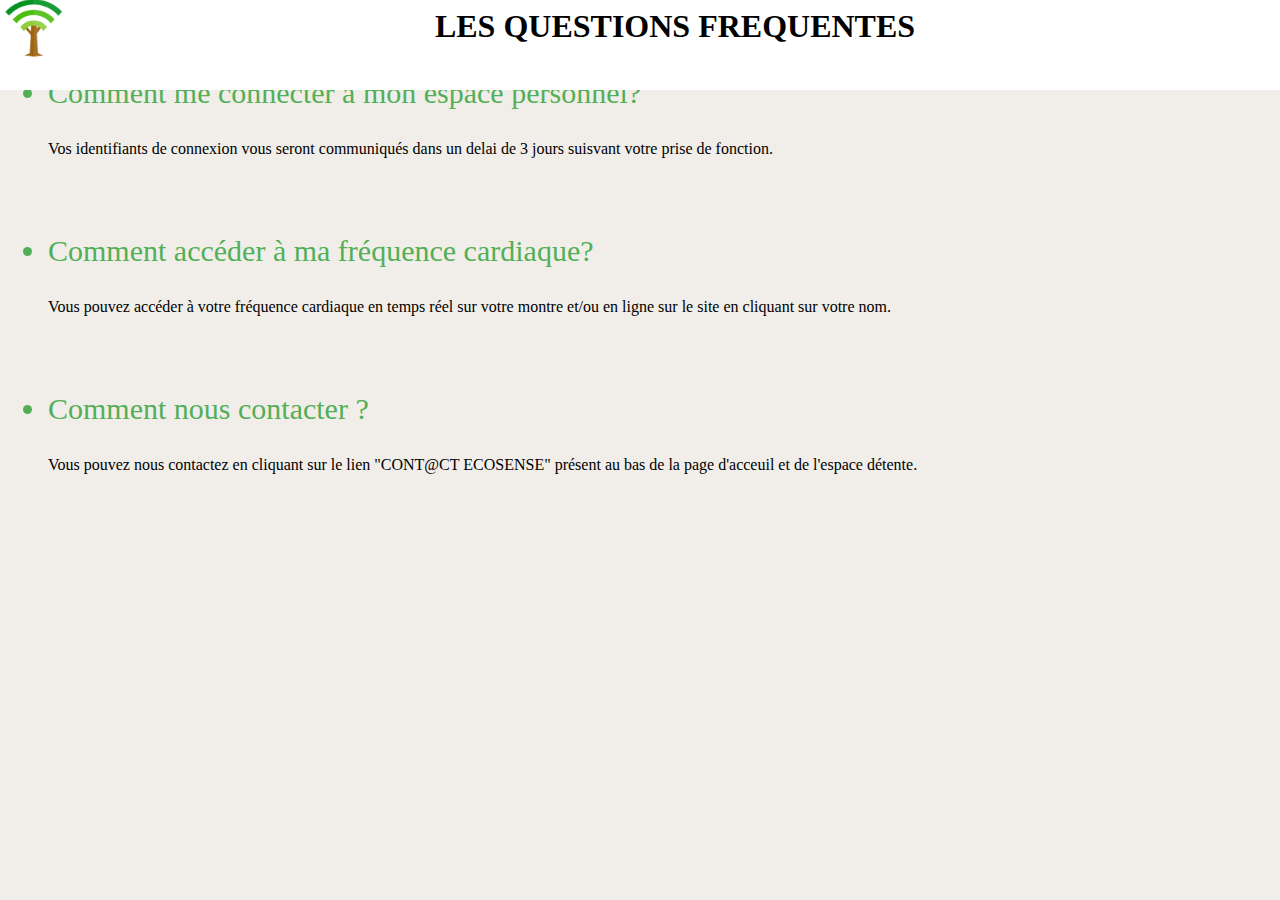
==== php/FAQ.html @ 2d16b84b "Merge branch 'main' of https://www.github.com/jugodfroy/EcoSense" ====
<!DOCTYPE html>
<html>

<head>
    
    <meta charset="utf-8" />
    <title>EcoSense | Accueil</title>
    <link rel="stylesheet" href="../css/navbar.css" />
    <link rel="icon" type="image/jpg" href="" />

</head>

<body style="background-color:rgb(241, 238, 233)">

    <div class="navbar">
        <img  class="ilog" src="../img/logo.png" alt="logo" />
        <h1  style="text-align:center; margin-top: 8px;"><strong>LES QUESTIONS FREQUENTES </strong></h1>

    </div>
        <ul>
            <li style="color:#53af57; text-align:left; font-size: 30px;padding-top: 30px;">
                <p>Comment me connecter à mon espace personnel?</p>
            </li>
            <p>Vos identifiants de connexion vous seront communiqués dans un delai de 3 jours suisvant votre prise de fonction.</p>
            <li style="color:#53af57; text-align:left; font-size: 30px;padding-top: 30px;">
            <p>Comment accéder à ma fréquence cardiaque?</p>
            </li>
            <p>Vous pouvez accéder à votre fréquence cardiaque en temps réel sur votre montre et/ou en ligne sur le site en cliquant sur votre nom.</p>
            <li style="color:#53af57; text-align:left; font-size: 30px;padding-top: 30px;">
            <p>Comment nous contacter ?</p>
            </li>
            <p>Vous pouvez nous contactez en cliquant sur le lien "CONT@CT ECOSENSE" présent au bas de la page d'acceuil et de l'espace détente.</p>
        
        </ul>    

    

</body>

</html>
---- css/navbar.css ----
.navbar {
  overflow: hidden;
  background-color: white;
  position: fixed;
  top: 0;
  left:0px;
  width: 100%;
  height: 10%;
}

.navbar a {
  font-family: "Open Sans", sans-serif;
  font-weight: bold;
  font-size: 20px;
  display: block;
  color: black;
  text-align: center;
  padding-right: 20px;
  padding-left: 20px;
  padding-top: 20px;
  padding-bottom: 50px;
  float: right;
  text-decoration: none;
}

.navbar a:hover {
  background: rgb(146, 247, 146);
  color: black;
  transition-duration: 500ms;
}

.navbar img {
  float: left;
  width: 70px;
  height: 70px;
  padding-bottom: 20px;
}


.ilog {
  position:relative;
  bottom: 5px;
}
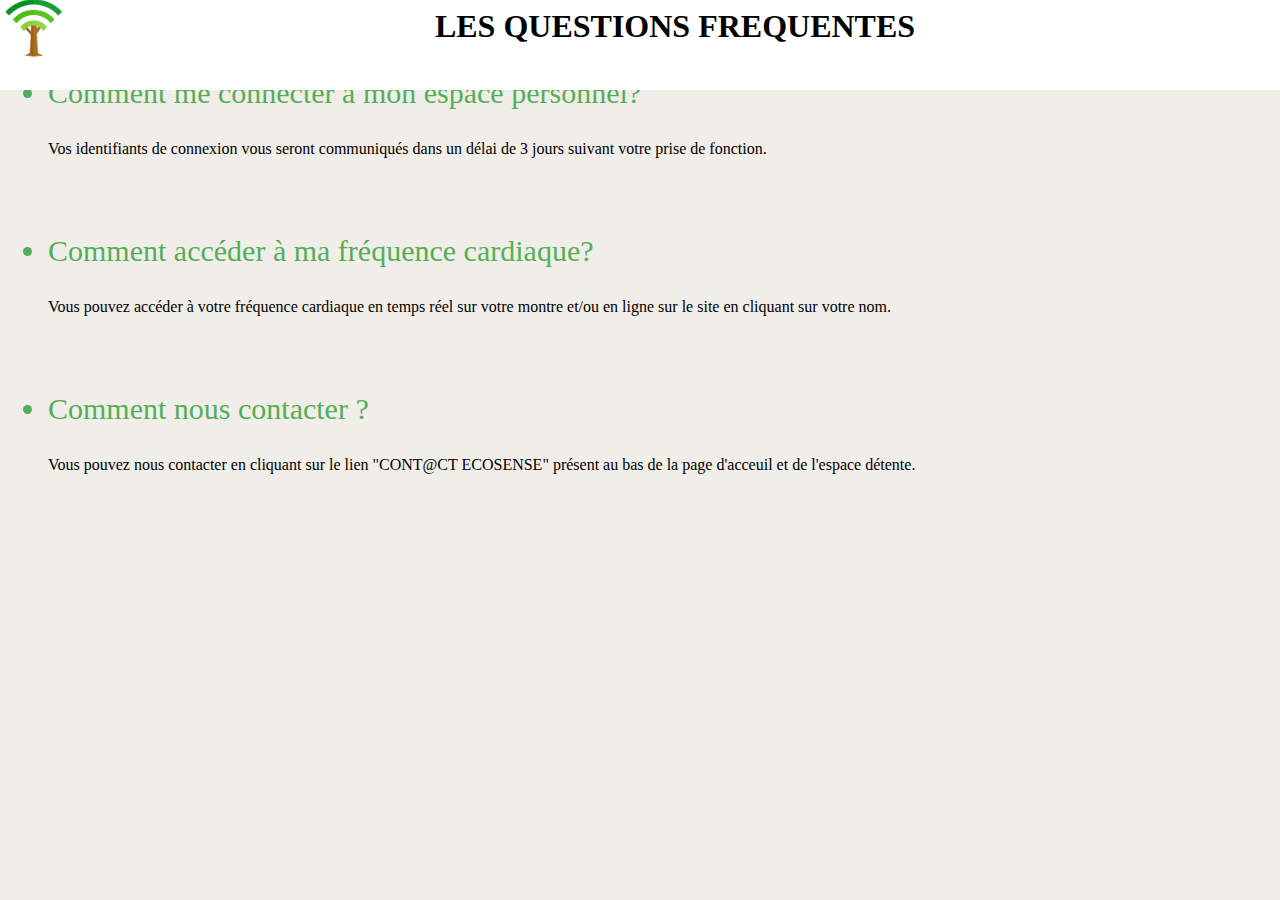
==== commit 3c233851: "Update FAQ.html" ====
--- a/php/FAQ.html
+++ b/php/FAQ.html
@@ -21,7 +21,7 @@
             <li style="color:#53af57; text-align:left; font-size: 30px;padding-top: 30px;">
                 <p>Comment me connecter à mon espace personnel?</p>
             </li>
-            <p>Vos identifiants de connexion vous seront communiqués dans un delai de 3 jours suisvant votre prise de fonction.</p>
+            <p>Vos identifiants de connexion vous seront communiqués dans un délai de 3 jours suivant votre prise de fonction.</p>
             <li style="color:#53af57; text-align:left; font-size: 30px;padding-top: 30px;">
             <p>Comment accéder à ma fréquence cardiaque?</p>
             </li>
@@ -29,7 +29,7 @@
             <li style="color:#53af57; text-align:left; font-size: 30px;padding-top: 30px;">
             <p>Comment nous contacter ?</p>
             </li>
-            <p>Vous pouvez nous contactez en cliquant sur le lien "CONT@CT ECOSENSE" présent au bas de la page d'acceuil et de l'espace détente.</p>
+            <p>Vous pouvez nous contacter en cliquant sur le lien "CONT@CT ECOSENSE" présent au bas de la page d'acceuil et de l'espace détente.</p>
         
         </ul>    
 
@@ -37,4 +37,4 @@
 
 </body>
 
-</html>+</html>
